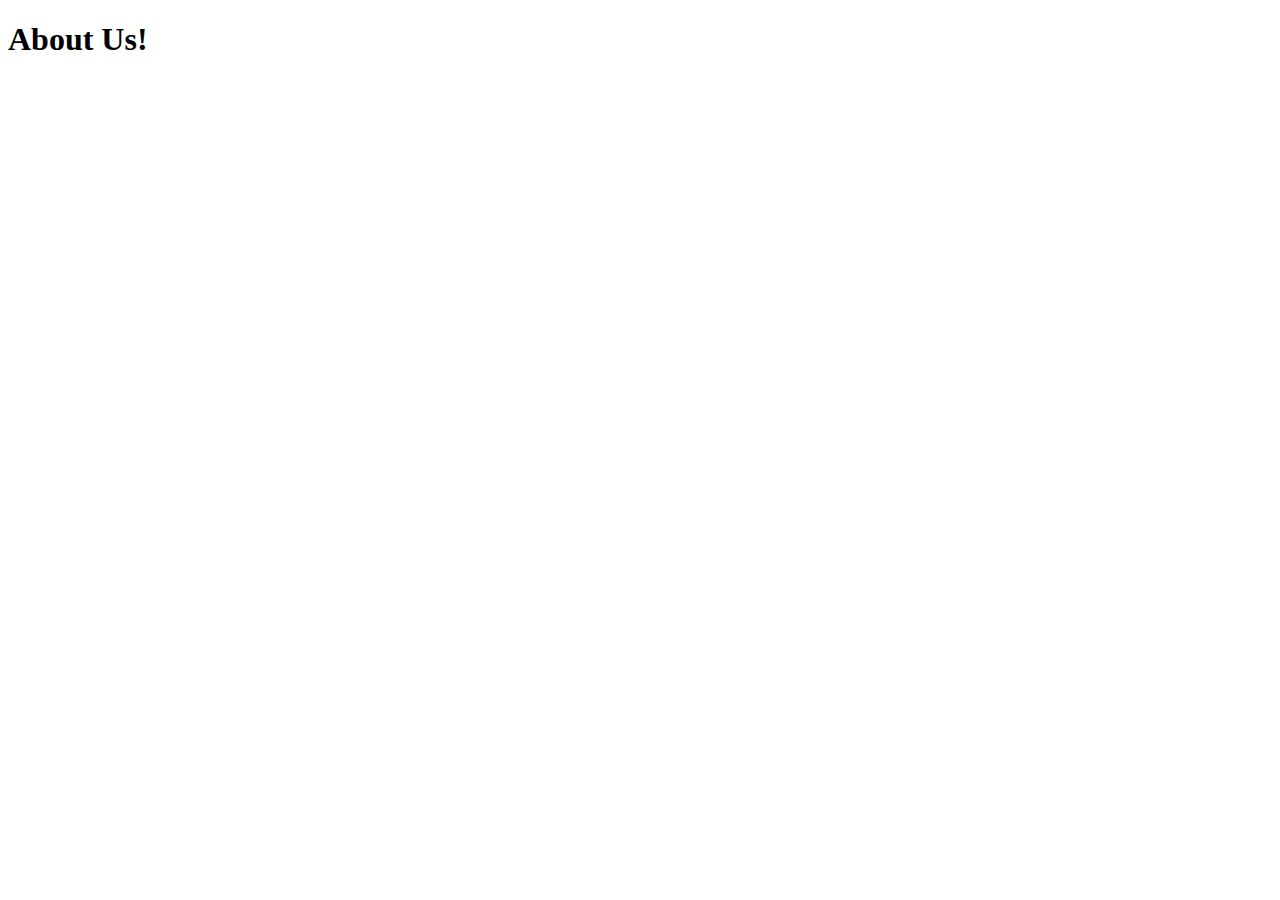
==== html/About_Us.html @ eac8ccf2 "new changes" ====
<!DOCTYPE html>
<html lang="en">

<head>
<meta charset="UTF-8">

<title>About Us!</title>
<link href="">
</head>

<body>
  <header>
    <h1> About Us!</h1>
    </header>
<nav>
  </nav>

  <aside>
    </aside>

<footer>
  </footer>
</body>
</html>
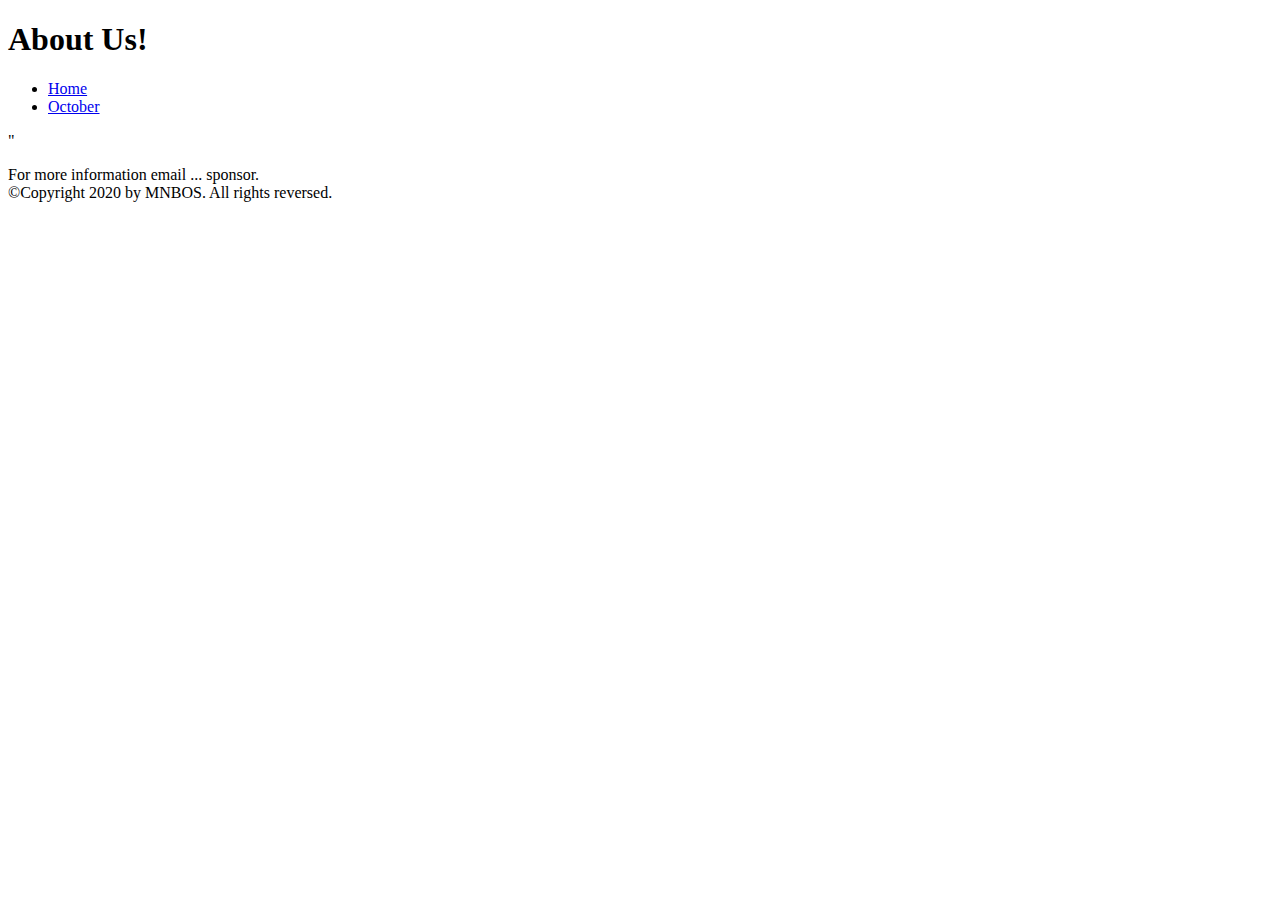
==== commit 6eaaeb2a: "new edition" ====
--- a/html/About_Us.html
+++ b/html/About_Us.html
@@ -5,7 +5,8 @@
 <meta charset="UTF-8">
 
 <title>About Us!</title>
-<link href="">
+<link href="https://fonts.googleapis.com/css2?family=Tangerine:wght@700&display=swap" rel="stylesheet">
+<link href="css\night.css">
 </head>
 
 <body>
@@ -13,12 +14,16 @@
     <h1> About Us!</h1>
     </header>
 <nav>
+  <ul>
+    <li><a href="#">Home</a></li>
+    <li><a href="html\October.html">October</a></li>
+  </ul>"
   </nav>
 
-  <aside>
-    </aside>
+<footer>
+  <p>For more information email ... sponsor. <br>
+    ©Copyright 2020 by MNBOS. <!-- Mic Night Board of Students -->All rights reversed.</p>
+</footer>
 
-<footer>
-  </footer>
 </body>
 </html>
